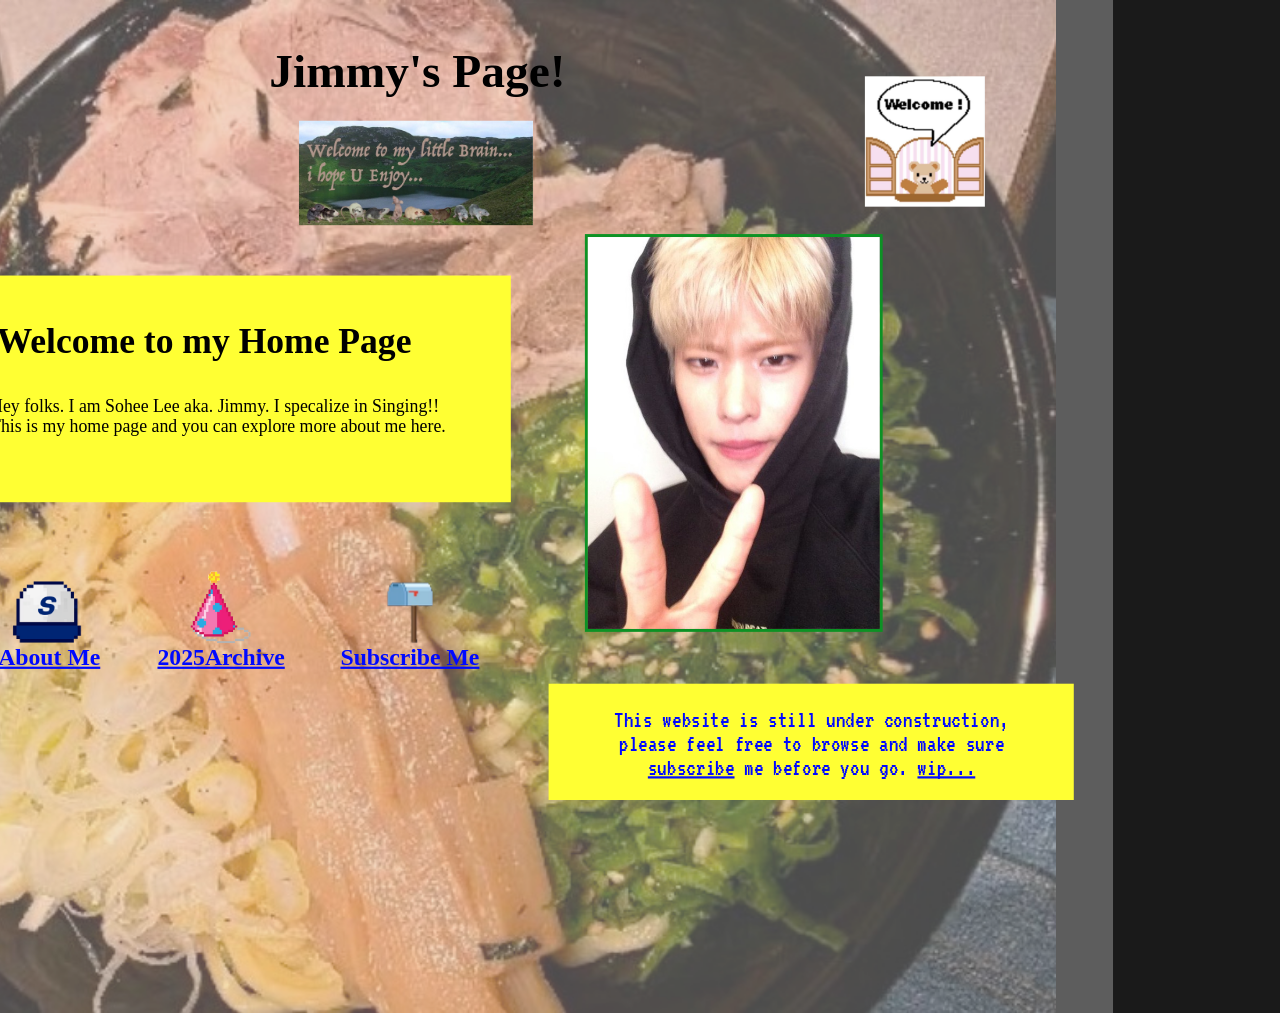
==== index.html @ 843902ce "Initial commit" ====
<!DOCTYPE html>
<html lang="zh">
<head>
<meta charset="UTF-8">
<meta name="viewport" content="width=device-width, initial-scale=1.0">
<title>Jimmy's Page!</title>
<link rel="preconnect" href="https://fonts.googleapis.com">
<link rel="preconnect" href="https://fonts.gstatic.com" crossorigin>
<link href="https://fonts.googleapis.com/css2?family=VT323&display=swap" rel="stylesheet">
<link rel="stylesheet" href="style.css">
</head>
<body>

<div class="scale-wrap">
<div class="canvas" id="canvas">

  <img class="bg-photo" src="assets/bg-food.jpg" alt="">
  <div class="bg-overlay"></div>

  <h1 class="title">Jimmy's Page!</h1>

  <img class="deco deco-mountain" src="assets/welcome-mountain.jpg" alt="Welcome to my little Brain... i hope U Enjoy...">

  <img class="deco deco-bear" src="assets/sticker-welcome-bear.png" alt="Welcome! 贴纸">

  <div class="box box-intro">
    <p class="intro-title">Welcome to my Home Page</p>
    <p class="intro-text">Hey folks. I am Sohee Lee aka. Jimmy. I specalize in Singing!! This is my home page and you can explore more about me here.</p>
  </div>

  <img class="photo-main" src="assets/photo-jimmy.jpg" alt="Jimmy 照片">

  <div class="box box-notice">
    <p class="notice-text">This website is still under construction, please feel free to browse and make sure <span class="underline">subscribe</span> me before you go. <span class="underline">wip...</span></p>
  </div>

  <nav class="nav">
    <a href="#about" class="nav-link">About Me</a>
    <a href="#archive" class="nav-link">2025Archive</a>
    <a href="#subscribe" class="nav-link">Subscribe Me</a>
  </nav>

  <img class="deco deco-stamp" src="assets/sticker-stamp.png" alt="邮票贴纸">
  <img class="deco deco-bdayhat" src="assets/sticker-bdayhat.png" alt="生日帽贴纸">
  <img class="deco deco-pobox" src="assets/sticker-pobox.png" alt="邮筒贴纸">

</div>
</div>

<script src="script.js"></script>
</body>
</html>
---- style.css ----
@font-face {
  font-family: 'Times Newer Roman';
  src: url('assets/fonts/TimesNewerRoman-Bold.woff2') format('woff2');
  font-weight: bold;
  font-style: normal;
  font-display: swap;
}

* {
  box-sizing: border-box;
}

body {
  margin: 0;
  background: #1a1a1a;
  overflow-x: hidden;
}

.scale-wrap {
  width: 100%;
  overflow: hidden;
  display: flex;
  justify-content: center;
}

.canvas {
  position: relative;
  width: 1728px;
  height: 1368px;
  background: #fff;
  transform-origin: top left;
  flex-shrink: 0;
}

.bg-photo {
  position: absolute;
  inset: 0;
  width: 100%;
  height: 100%;
  object-fit: cover;
  pointer-events: none;
}

.bg-overlay {
  position: absolute;
  left: -38px;
  top: -2px;
  width: 1843px;
  height: 1384px;
  background: rgba(217, 217, 217, 0.35);
}

.title {
  position: absolute;
  left: 666px;
  top: 59px;
  margin: 0;
  font-family: 'Times Newer Roman', Georgia, 'Times New Roman', serif;
  font-weight: bold;
  font-size: 64px;
  color: #000;
  white-space: nowrap;
}

.deco {
  position: absolute;
  pointer-events: none;
}

.deco-mountain {
  left: 706px;
  top: 163px;
  width: 316px;
  height: 141px;
  object-fit: cover;
}

.deco-bear {
  left: 1470px;
  top: 103px;
  width: 162px;
  height: 176px;
  object-fit: contain;
}

.box {
  position: absolute;
  background: #ff3;
}

.box-intro {
  left: 233px;
  top: 372px;
  width: 759px;
  height: 306px;
  padding: 0;
}

.intro-title {
  position: absolute;
  left: 65px;
  top: 60px;
  margin: 0;
  font-family: 'Comic Sans MS', 'Comic Sans', cursive;
  font-weight: bold;
  font-size: 48px;
  color: #000;
  white-space: nowrap;
}

.intro-text {
  position: absolute;
  left: 56px;
  top: 163px;
  margin: 0;
  width: 639px;
  font-family: 'Times New Roman', Times, serif;
  font-size: 24px;
  color: #000;
  line-height: normal;
}

.photo-main {
  position: absolute;
  left: 1092px;
  top: 316px;
  width: 402px;
  height: 537px;
  object-fit: cover;
  border: 4px solid #0c9224;
}

.box-notice {
  left: 1043px;
  top: 923px;
  width: 709px;
  height: 157px;
}

.notice-text {
  position: absolute;
  left: 62px;
  top: 33px;
  margin: 0;
  width: 586px;
  font-family: 'VT323', monospace;
  font-size: 32px;
  color: #0009ff;
  text-align: center;
  line-height: normal;
}

.notice-text .underline {
  text-decoration: underline;
  text-decoration-skip-ink: none;
}

.nav {
  position: absolute;
  top: 869px;
  left: 0;
  width: 100%;
  height: 40px;
}

.nav-link {
  position: absolute;
  font-family: 'Times Newer Roman', Georgia, 'Times New Roman', serif;
  font-weight: bold;
  font-size: 32px;
  color: #0009ff;
  text-decoration: underline;
  text-decoration-skip-ink: none;
  white-space: nowrap;
}

.nav a:nth-child(1) { left: 300px; }
.nav a:nth-child(2) { left: 515px; }
.nav a:nth-child(3) { left: 762px; }

.deco-stamp {
  left: 217px;
  top: 785px;
  width: 298px;
  height: 265px;
  object-fit: contain;
}

.deco-bdayhat {
  left: 559px;
  top: 771px;
  width: 82px;
  height: 98px;
  object-fit: contain;
}

.deco-pobox {
  left: 825px;
  top: 785px;
  width: 63px;
  height: 84px;
  object-fit: contain;
}

@media (max-width: 1728px) {
  .canvas {
    margin: 0 auto;
  }
}
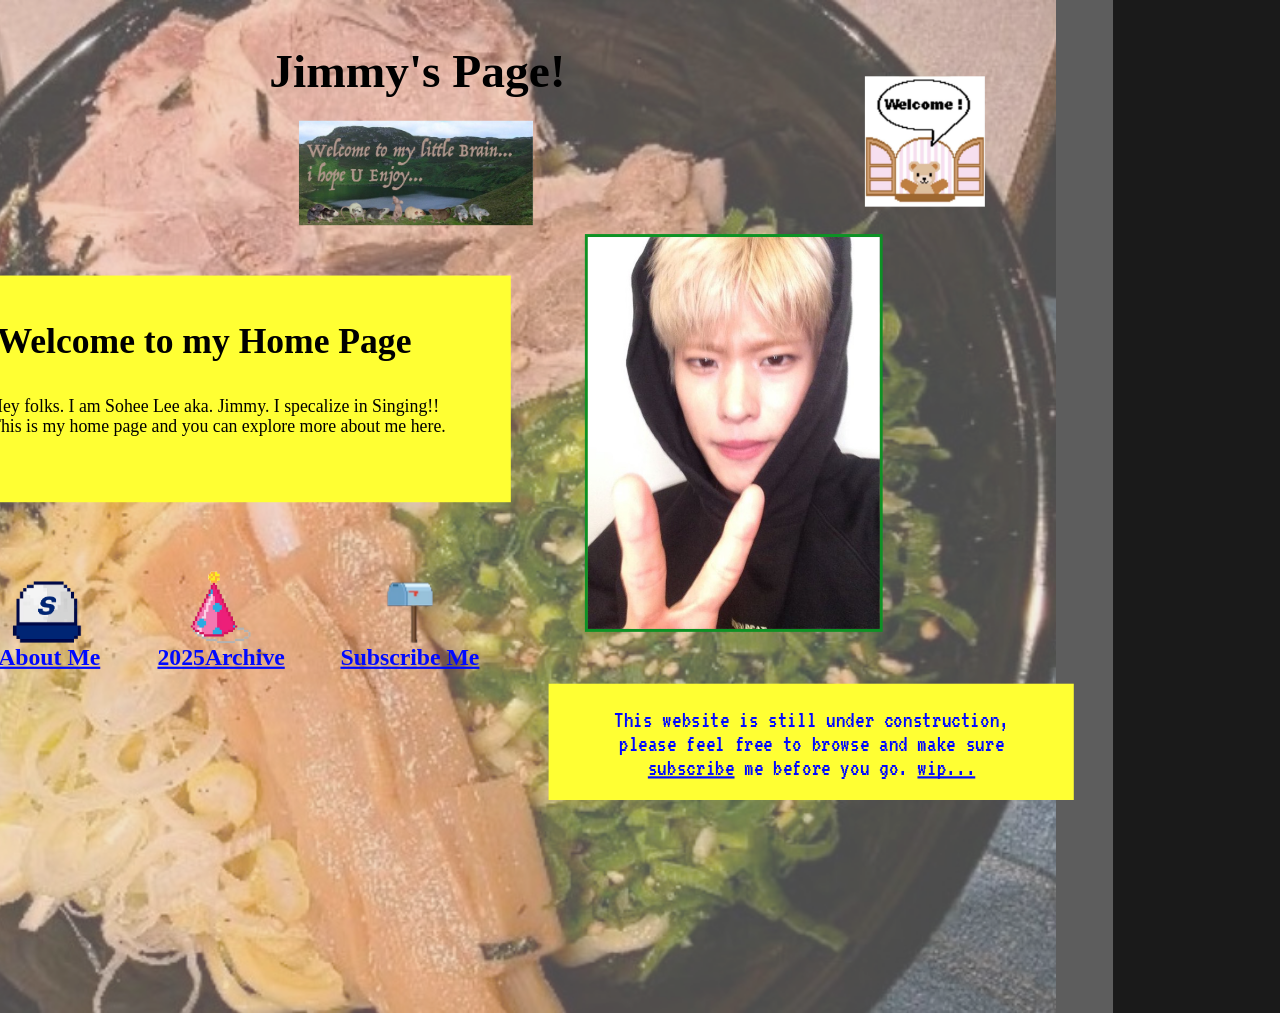
==== commit 64341428: "Add mobile layout" ====
--- a/index.html
+++ b/index.html
@@ -47,6 +47,42 @@
 </div>
 </div>
 
+<div class="mobile-page">
+
+  <div class="m-hero">
+    <img class="m-hero-bg" src="assets/bg-food.jpg" alt="">
+    <div class="m-hero-overlay"></div>
+    <h1 class="m-title">Jimmy's Page!</h1>
+  </div>
+
+  <img class="m-mountain" src="assets/welcome-mountain.jpg" alt="Welcome to my little Brain... i hope U Enjoy...">
+
+  <div class="m-box m-intro">
+    <img class="m-bear" src="assets/sticker-welcome-bear.png" alt="Welcome! 贴纸">
+    <p class="m-intro-title">Welcome to my Home Page</p>
+    <p class="m-intro-text">Hey folks. I am Sohee Lee aka. Jimmy. I specalize in Singing!! This is my home page and you can explore more about me here.</p>
+  </div>
+
+  <img class="m-photo" src="assets/photo-jimmy.jpg" alt="Jimmy 照片">
+
+  <div class="m-box m-notice">
+    <p class="m-notice-text">This website is still under construction, please feel free to browse and make sure <span class="underline">subscribe</span> me before you go. <span class="underline">wip...</span></p>
+  </div>
+
+  <nav class="m-nav">
+    <a href="#about" class="m-nav-link">About Me</a>
+    <a href="#archive" class="m-nav-link">2025Archive</a>
+    <a href="#subscribe" class="m-nav-link">Subscribe Me</a>
+  </nav>
+
+  <div class="m-stickers">
+    <img src="assets/sticker-stamp.png" alt="邮票贴纸">
+    <img src="assets/sticker-bdayhat.png" alt="生日帽贴纸">
+    <img src="assets/sticker-pobox.png" alt="邮筒贴纸">
+  </div>
+
+</div>
+
 <script src="script.js"></script>
 </body>
 </html>
--- a/style.css
+++ b/style.css
@@ -207,3 +207,145 @@
     margin: 0 auto;
   }
 }
+
+/* ---------- 移动端布局 ---------- */
+
+.mobile-page {
+  display: none;
+}
+
+@media (max-width: 768px) {
+  .scale-wrap {
+    display: none;
+  }
+
+  .mobile-page {
+    display: block;
+    background: #fff;
+    padding-bottom: 32px;
+  }
+
+  .m-hero {
+    position: relative;
+    height: 180px;
+    overflow: hidden;
+  }
+
+  .m-hero-bg {
+    width: 100%;
+    height: 100%;
+    object-fit: cover;
+    display: block;
+  }
+
+  .m-hero-overlay {
+    position: absolute;
+    inset: 0;
+    background: rgba(217, 217, 217, 0.35);
+  }
+
+  .m-title {
+    position: absolute;
+    left: 0;
+    right: 0;
+    bottom: 14px;
+    margin: 0;
+    text-align: center;
+    font-family: 'Times Newer Roman', Georgia, 'Times New Roman', serif;
+    font-weight: bold;
+    font-size: 34px;
+    color: #000;
+  }
+
+  .m-mountain {
+    display: block;
+    width: 100%;
+    height: auto;
+  }
+
+  .m-box {
+    background: #ff3;
+    margin: 16px 16px 0;
+    padding: 16px;
+    border-radius: 2px;
+  }
+
+  .m-intro {
+    position: relative;
+  }
+
+  .m-bear {
+    float: right;
+    width: 70px;
+    height: auto;
+    margin: -8px -8px 8px 8px;
+  }
+
+  .m-intro-title {
+    margin: 0 0 10px;
+    font-family: 'Comic Sans MS', 'Comic Sans', cursive;
+    font-weight: bold;
+    font-size: 24px;
+    color: #000;
+  }
+
+  .m-intro-text {
+    margin: 0;
+    font-family: 'Times New Roman', Times, serif;
+    font-size: 17px;
+    color: #000;
+    line-height: 1.5;
+  }
+
+  .m-photo {
+    display: block;
+    width: calc(100% - 32px);
+    max-width: 300px;
+    height: auto;
+    margin: 20px auto 0;
+    border: 4px solid #0c9224;
+  }
+
+  .m-notice-text {
+    margin: 0;
+    font-family: 'VT323', monospace;
+    font-size: 22px;
+    color: #0009ff;
+    text-align: center;
+    line-height: 1.4;
+  }
+
+  .m-notice-text .underline {
+    text-decoration: underline;
+    text-decoration-skip-ink: none;
+  }
+
+  .m-nav {
+    display: flex;
+    flex-wrap: wrap;
+    justify-content: center;
+    gap: 12px 20px;
+    margin: 24px 16px 0;
+  }
+
+  .m-nav-link {
+    font-family: 'Times Newer Roman', Georgia, 'Times New Roman', serif;
+    font-weight: bold;
+    font-size: 20px;
+    color: #0009ff;
+    text-decoration: underline;
+    text-decoration-skip-ink: none;
+  }
+
+  .m-stickers {
+    display: flex;
+    justify-content: center;
+    align-items: flex-end;
+    gap: 20px;
+    margin-top: 24px;
+  }
+
+  .m-stickers img:nth-child(1) { width: 90px; }
+  .m-stickers img:nth-child(2) { width: 60px; }
+  .m-stickers img:nth-child(3) { width: 48px; }
+}
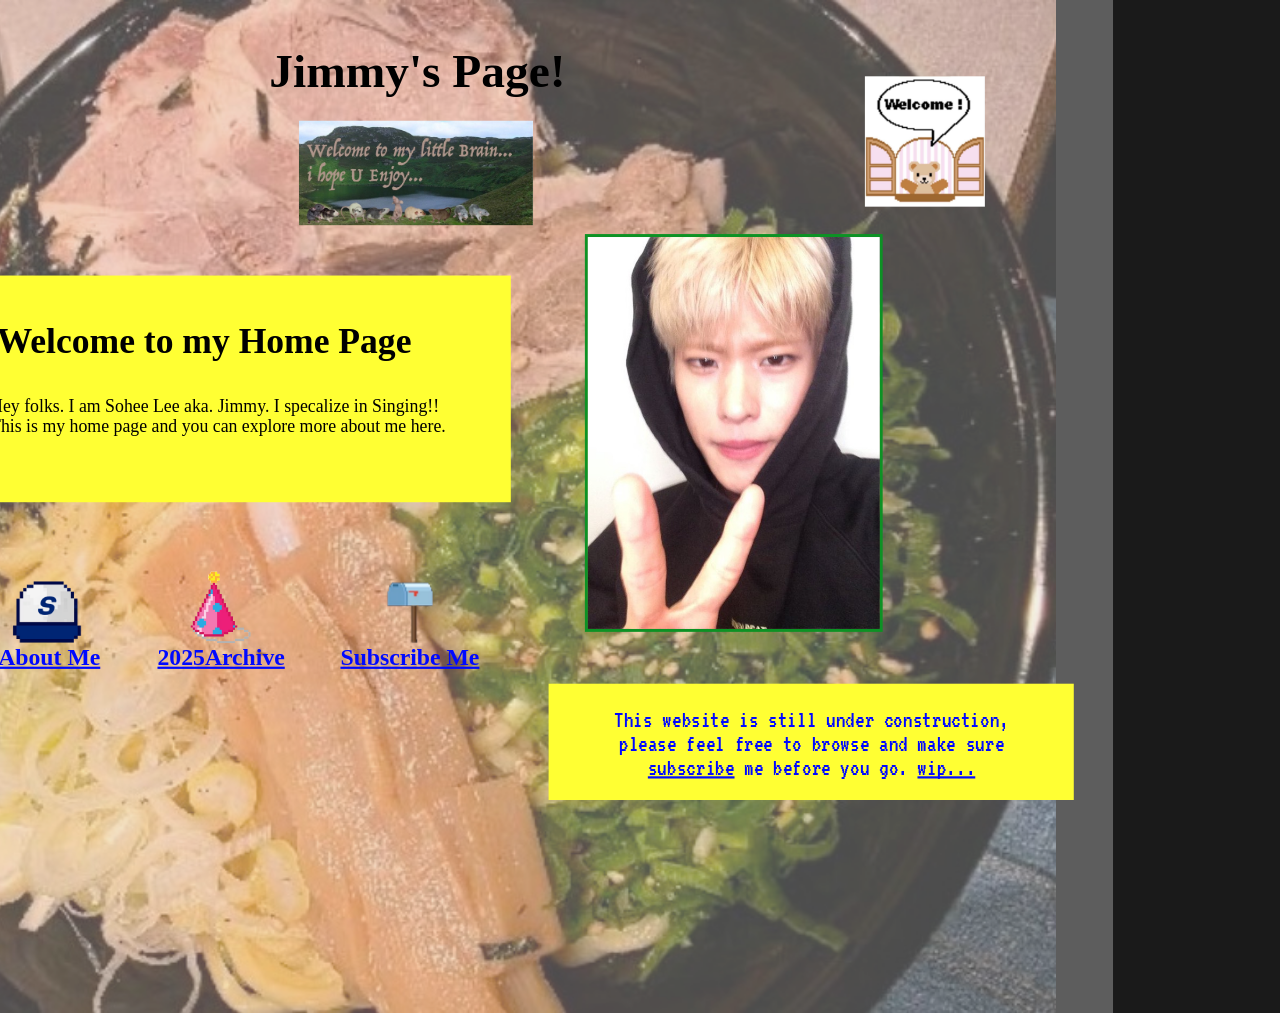
==== commit 4cba2234: "Update mobile navigation" ====
--- a/index.html
+++ b/index.html
@@ -70,16 +70,19 @@
   </div>
 
   <nav class="m-nav">
-    <a href="#about" class="m-nav-link">About Me</a>
-    <a href="#archive" class="m-nav-link">2025Archive</a>
-    <a href="#subscribe" class="m-nav-link">Subscribe Me</a>
+    <a href="#about" class="m-nav-item">
+      <img src="assets/sticker-stamp.png" alt="">
+      <span>About Me</span>
+    </a>
+    <a href="#archive" class="m-nav-item">
+      <img src="assets/sticker-bdayhat.png" alt="">
+      <span>2025Archive</span>
+    </a>
+    <a href="#subscribe" class="m-nav-item">
+      <img src="assets/sticker-pobox.png" alt="">
+      <span>Subscribe Me</span>
+    </a>
   </nav>
-
-  <div class="m-stickers">
-    <img src="assets/sticker-stamp.png" alt="邮票贴纸">
-    <img src="assets/sticker-bdayhat.png" alt="生日帽贴纸">
-    <img src="assets/sticker-pobox.png" alt="邮筒贴纸">
-  </div>
 
 </div>
 
--- a/style.css
+++ b/style.css
@@ -322,30 +322,39 @@
 
   .m-nav {
     display: flex;
-    flex-wrap: wrap;
-    justify-content: center;
-    gap: 12px 20px;
-    margin: 24px 16px 0;
-  }
-
-  .m-nav-link {
+    justify-content: space-around;
+    align-items: flex-end;
+    margin: 28px 12px 0;
+  }
+
+  .m-nav-item {
+    display: flex;
+    flex-direction: column;
+    align-items: center;
+    gap: 6px;
+    text-decoration: none;
+    flex: 1;
+    min-width: 0;
+  }
+
+  .m-nav-item img {
+    height: 56px;
+    width: auto;
+    object-fit: contain;
+  }
+
+  .m-nav-item:nth-child(1) img { height: 64px; }
+  .m-nav-item:nth-child(2) img { height: 46px; }
+  .m-nav-item:nth-child(3) img { height: 40px; }
+
+  .m-nav-item span {
     font-family: 'Times Newer Roman', Georgia, 'Times New Roman', serif;
     font-weight: bold;
-    font-size: 20px;
+    font-size: 15px;
     color: #0009ff;
     text-decoration: underline;
     text-decoration-skip-ink: none;
-  }
-
-  .m-stickers {
-    display: flex;
-    justify-content: center;
-    align-items: flex-end;
-    gap: 20px;
-    margin-top: 24px;
-  }
-
-  .m-stickers img:nth-child(1) { width: 90px; }
-  .m-stickers img:nth-child(2) { width: 60px; }
-  .m-stickers img:nth-child(3) { width: 48px; }
-}
+    text-align: center;
+    white-space: nowrap;
+  }
+}
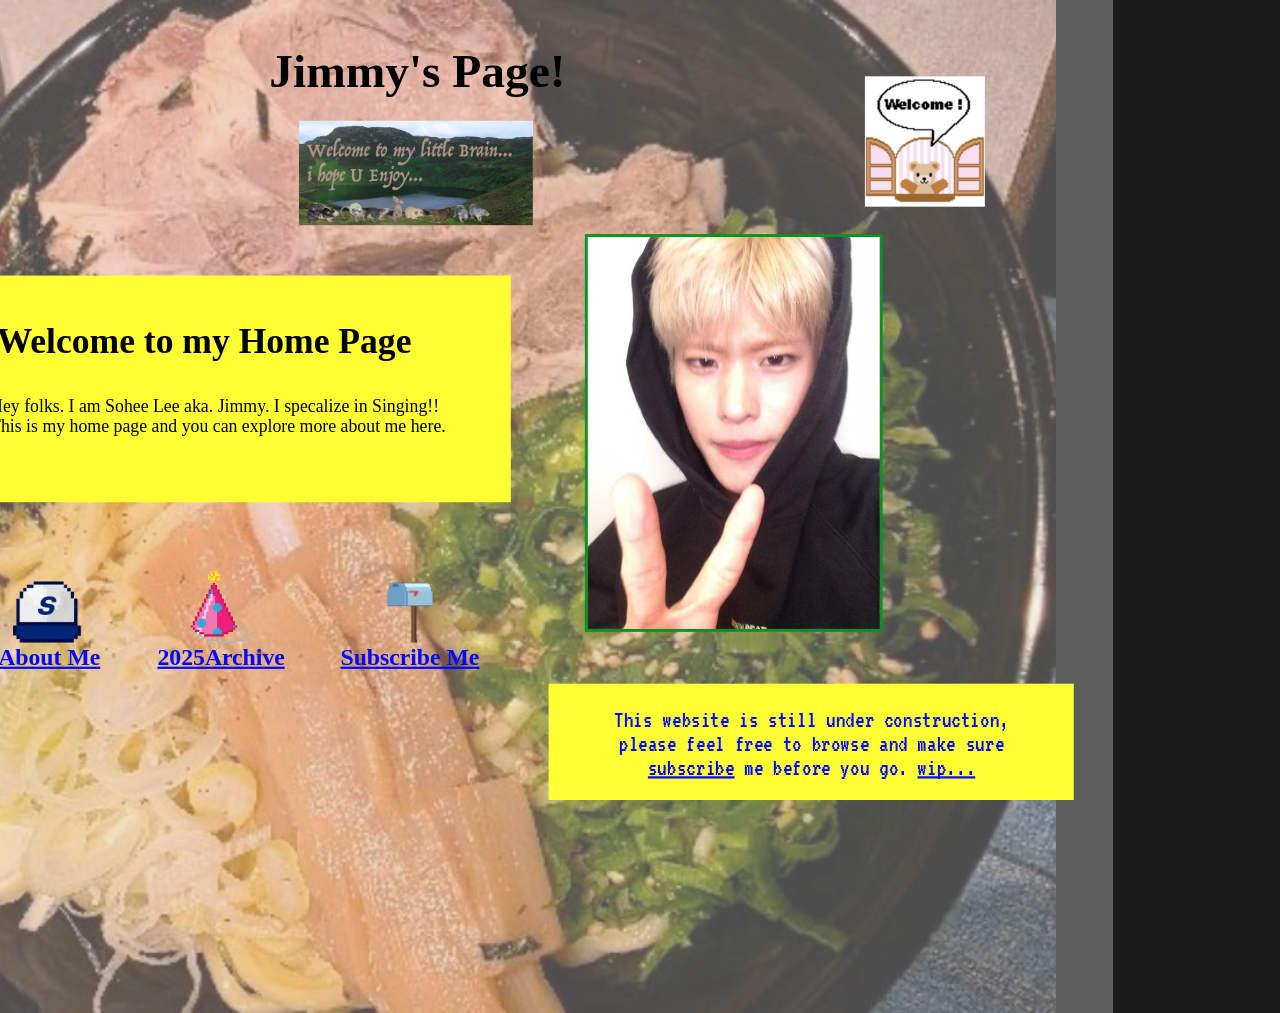
==== commit dad0050d: "Add mailing subscribe modal" ====
--- a/index.html
+++ b/index.html
@@ -31,13 +31,13 @@
   <img class="photo-main" src="assets/photo-jimmy.jpg" alt="Jimmy 照片">
 
   <div class="box box-notice">
-    <p class="notice-text">This website is still under construction, please feel free to browse and make sure <span class="underline">subscribe</span> me before you go. <span class="underline">wip...</span></p>
+    <p class="notice-text">This website is still under construction, please feel free to browse and make sure <a href="#subscribe" class="underline js-subscribe">subscribe</a> me before you go. <span class="underline">wip...</span></p>
   </div>
 
   <nav class="nav">
     <a href="#about" class="nav-link">About Me</a>
     <a href="#archive" class="nav-link">2025Archive</a>
-    <a href="#subscribe" class="nav-link">Subscribe Me</a>
+    <a href="#subscribe" class="nav-link js-subscribe">Subscribe Me</a>
   </nav>
 
   <img class="deco deco-stamp" src="assets/sticker-stamp.png" alt="邮票贴纸">
@@ -66,7 +66,7 @@
   <img class="m-photo" src="assets/photo-jimmy.jpg" alt="Jimmy 照片">
 
   <div class="m-box m-notice">
-    <p class="m-notice-text">This website is still under construction, please feel free to browse and make sure <span class="underline">subscribe</span> me before you go. <span class="underline">wip...</span></p>
+    <p class="m-notice-text">This website is still under construction, please feel free to browse and make sure <a href="#subscribe" class="underline js-subscribe">subscribe</a> me before you go. <span class="underline">wip...</span></p>
   </div>
 
   <nav class="m-nav">
@@ -78,7 +78,7 @@
       <img src="assets/sticker-bdayhat.png" alt="">
       <span>2025Archive</span>
     </a>
-    <a href="#subscribe" class="m-nav-item">
+    <a href="#subscribe" class="m-nav-item js-subscribe">
       <img src="assets/sticker-pobox.png" alt="">
       <span>Subscribe Me</span>
     </a>
@@ -86,6 +86,31 @@
 
 </div>
 
+<div class="subscribe-overlay" id="subscribeOverlay">
+  <div class="subscribe-card">
+    <button type="button" class="subscribe-close" id="subscribeClose" aria-label="关闭">&times;</button>
+    <h2 class="subscribe-title">Subscribe to Jimmy's Page!</h2>
+    <p class="subscribe-desc">订阅我，第一时间收到11月活动通知和早鸟折扣信息～</p>
+
+    <form
+      action="https://app.kit.com/forms/REPLACE_WITH_YOUR_FORM_ID/subscriptions"
+      method="post"
+      class="subscribe-form"
+      id="subscribeForm"
+    >
+      <input
+        type="email"
+        name="email_address"
+        class="subscribe-input"
+        placeholder="你的邮箱地址"
+        required
+      >
+      <button type="submit" class="subscribe-submit">SUBSCRIBE</button>
+    </form>
+
+  </div>
+</div>
+
 <script src="script.js"></script>
 </body>
 </html>
--- a/style.css
+++ b/style.css
@@ -358,3 +358,105 @@
     white-space: nowrap;
   }
 }
+
+/* ---------- 订阅弹窗 ---------- */
+
+.subscribe-overlay {
+  display: none;
+  position: fixed;
+  inset: 0;
+  background: rgba(0, 0, 0, 0.55);
+  align-items: center;
+  justify-content: center;
+  padding: 20px;
+  z-index: 1000;
+}
+
+.subscribe-overlay.active {
+  display: flex;
+}
+
+.subscribe-card {
+  position: relative;
+  background: #fff;
+  border: 4px solid #0009ff;
+  max-width: 420px;
+  width: 100%;
+  padding: 40px 28px 32px;
+  text-align: center;
+  border-radius: 4px;
+}
+
+.subscribe-close {
+  position: absolute;
+  top: 6px;
+  right: 12px;
+  background: none;
+  border: none;
+  font-size: 30px;
+  line-height: 1;
+  color: #999;
+  cursor: pointer;
+  font-family: Arial, sans-serif;
+}
+
+.subscribe-close:hover {
+  color: #0009ff;
+}
+
+.subscribe-title {
+  display: inline-block;
+  margin: 0 0 8px;
+  font-family: 'Times Newer Roman', Georgia, 'Times New Roman', serif;
+  font-weight: bold;
+  font-size: 26px;
+  color: #0009ff;
+  padding-bottom: 8px;
+  border-bottom: 3px solid #ff3;
+}
+
+.subscribe-desc {
+  margin: 20px 0 22px;
+  font-family: 'Times New Roman', Times, serif;
+  font-size: 16px;
+  color: #000;
+  line-height: 1.6;
+}
+
+.subscribe-form {
+  display: flex;
+  flex-direction: column;
+  gap: 14px;
+}
+
+.subscribe-input {
+  font-family: 'VT323', monospace;
+  font-size: 22px;
+  padding: 10px 14px;
+  border: 2px solid #0009ff;
+  border-radius: 2px;
+  color: #000;
+}
+
+.subscribe-input::placeholder {
+  color: #8891c9;
+}
+
+.subscribe-submit {
+  font-family: 'Times Newer Roman', Georgia, 'Times New Roman', serif;
+  font-weight: bold;
+  font-size: 18px;
+  letter-spacing: 1px;
+  color: #0009ff;
+  background: #ff3;
+  border: 2px solid #0009ff;
+  border-radius: 2px;
+  padding: 11px;
+  cursor: pointer;
+  transition: background .15s, color .15s;
+}
+
+.subscribe-submit:hover {
+  background: #0009ff;
+  color: #ff3;
+}
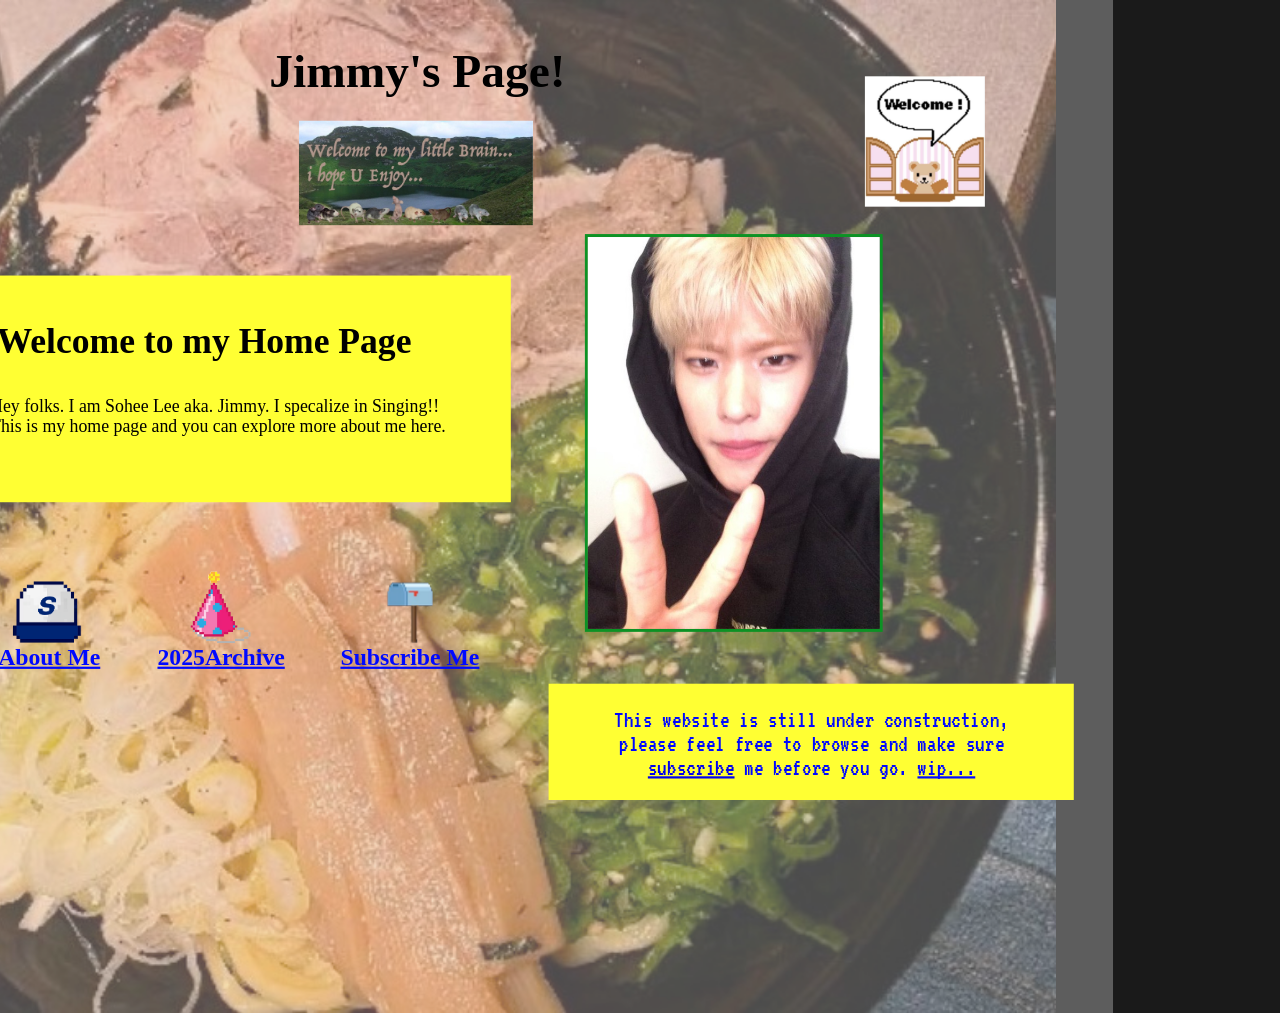
==== commit 0f860e79: "Connect Kit mailing form" ====
--- a/index.html
+++ b/index.html
@@ -93,7 +93,7 @@
     <p class="subscribe-desc">订阅我，第一时间收到11月活动通知和早鸟折扣信息～</p>
 
     <form
-      action="https://app.kit.com/forms/REPLACE_WITH_YOUR_FORM_ID/subscriptions"
+      action="https://app.kit.com/forms/9721444/subscriptions"
       method="post"
       class="subscribe-form"
       id="subscribeForm"
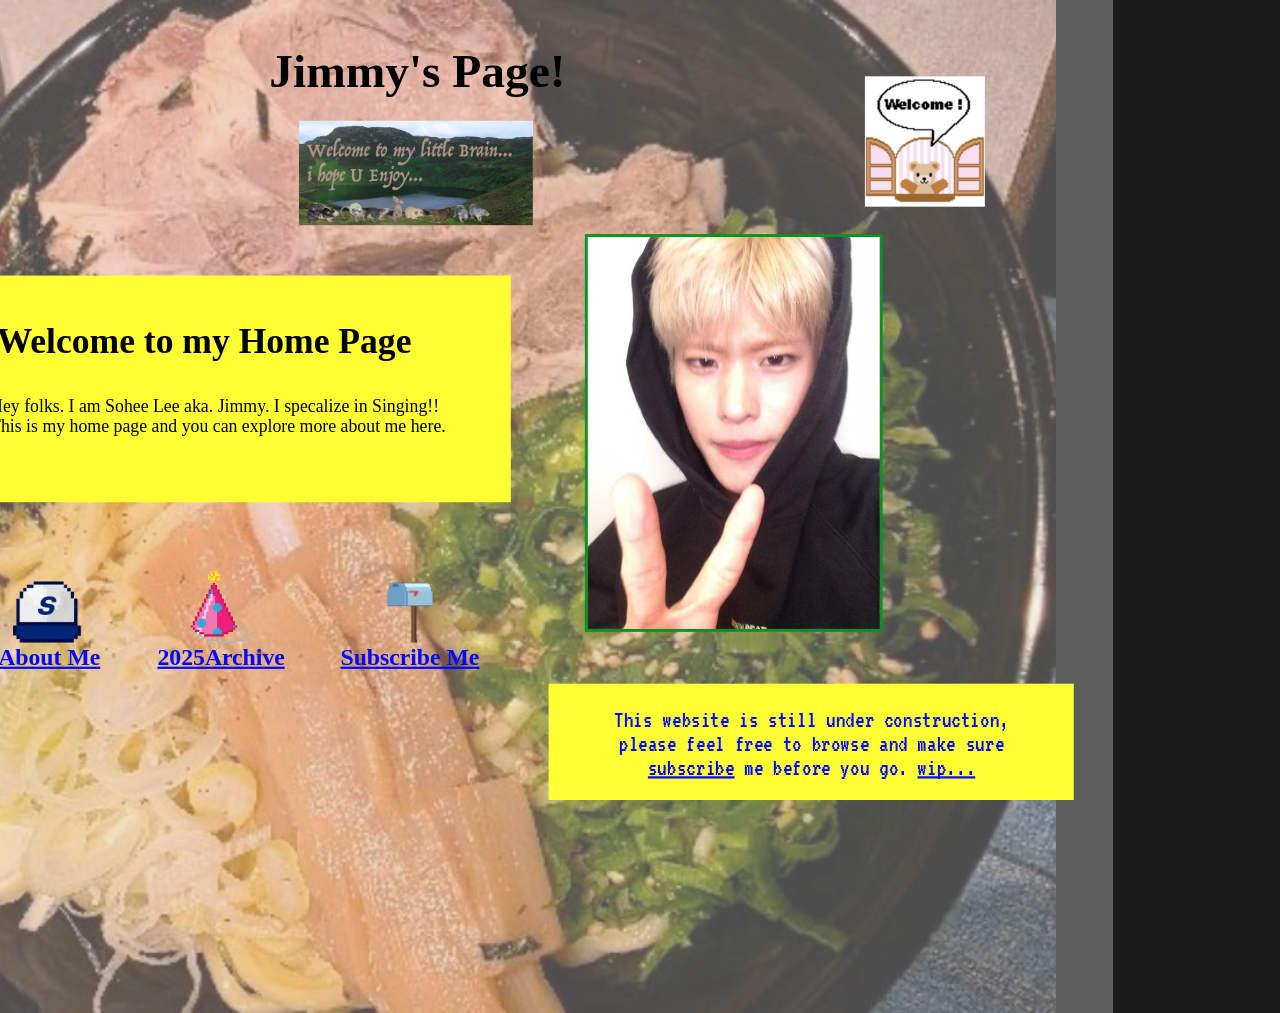
==== commit 5683c29a: "Update subscribe modal copy" ====
--- a/index.html
+++ b/index.html
@@ -89,8 +89,8 @@
 <div class="subscribe-overlay" id="subscribeOverlay">
   <div class="subscribe-card">
     <button type="button" class="subscribe-close" id="subscribeClose" aria-label="关闭">&times;</button>
-    <h2 class="subscribe-title">Subscribe to Jimmy's Page!</h2>
-    <p class="subscribe-desc">订阅我，第一时间收到11月活动通知和早鸟折扣信息～</p>
+    <h2 class="subscribe-title">Subscribe Jimmy</h2>
+    <p class="subscribe-desc">it's my birthday soon. come play!</p>
 
     <form
       action="https://app.kit.com/forms/9721444/subscriptions"
@@ -102,7 +102,7 @@
         type="email"
         name="email_address"
         class="subscribe-input"
-        placeholder="你的邮箱地址"
+        placeholder="your email"
         required
       >
       <button type="submit" class="subscribe-submit">SUBSCRIBE</button>
